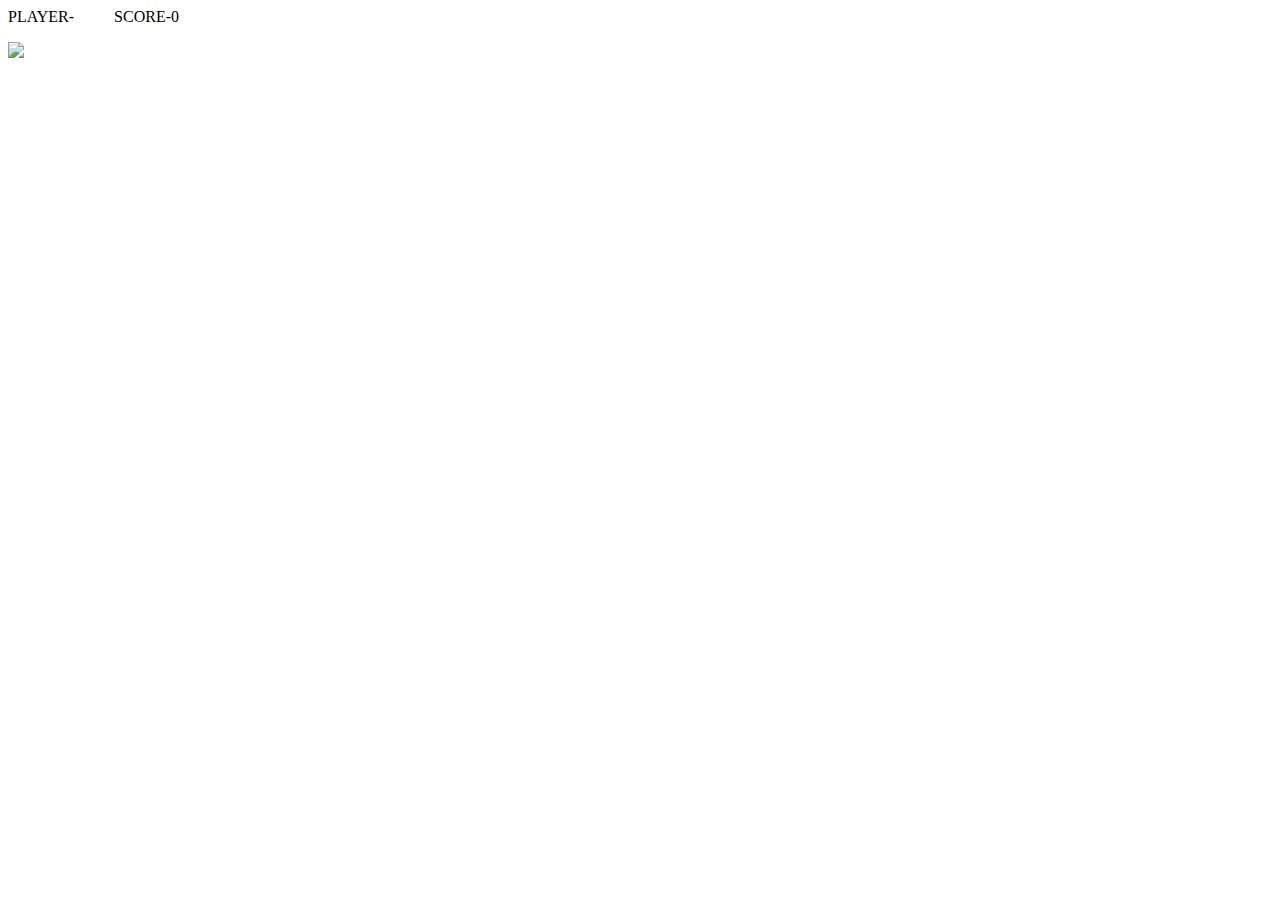
==== doodle-ship/index.html @ 0ebd4839 "Create index.html" ====
<html>
	<head>
		<title>Events</title>
		<meta name="viewport" content="width=device-width, initial-scale=1.0">
		<link rel="stylesheet" type="text/css" href="sp.css"></link>
	</head>
	<body>
		<div class = "info">
			<p>PLAYER-<span id="name"></span> &nbsp&nbsp&nbsp&nbsp&nbsp&nbsp&nbsp&nbsp SCORE-<span id="score">0</span></p>
		</div>
		<div class = "game-window">
			<img id = "player" src = "ufo.png"></img>
			<div class="robo">
				<div style='left:3vw;'></div>
				<div style='left:11vw;'></div>
				<div style='left:19vw;'></div>
				<div style='left:27vw;'></div>
				<div style='left:35vw;'></div>
				<div style='left:43vw;'></div>
				<div style='left:51vw;'></div>
				<div style='left:59vw;'></div>
				<div style='left:67vw;'></div>
				<div style='left:75vw;'></div>
				<div style='left:83vw;'></div>
				<div style='left:91vw;'></div>
			</div>
		</div>
		<script type="text/javascript" src="jssp.js"></script>
	</body>
</html>
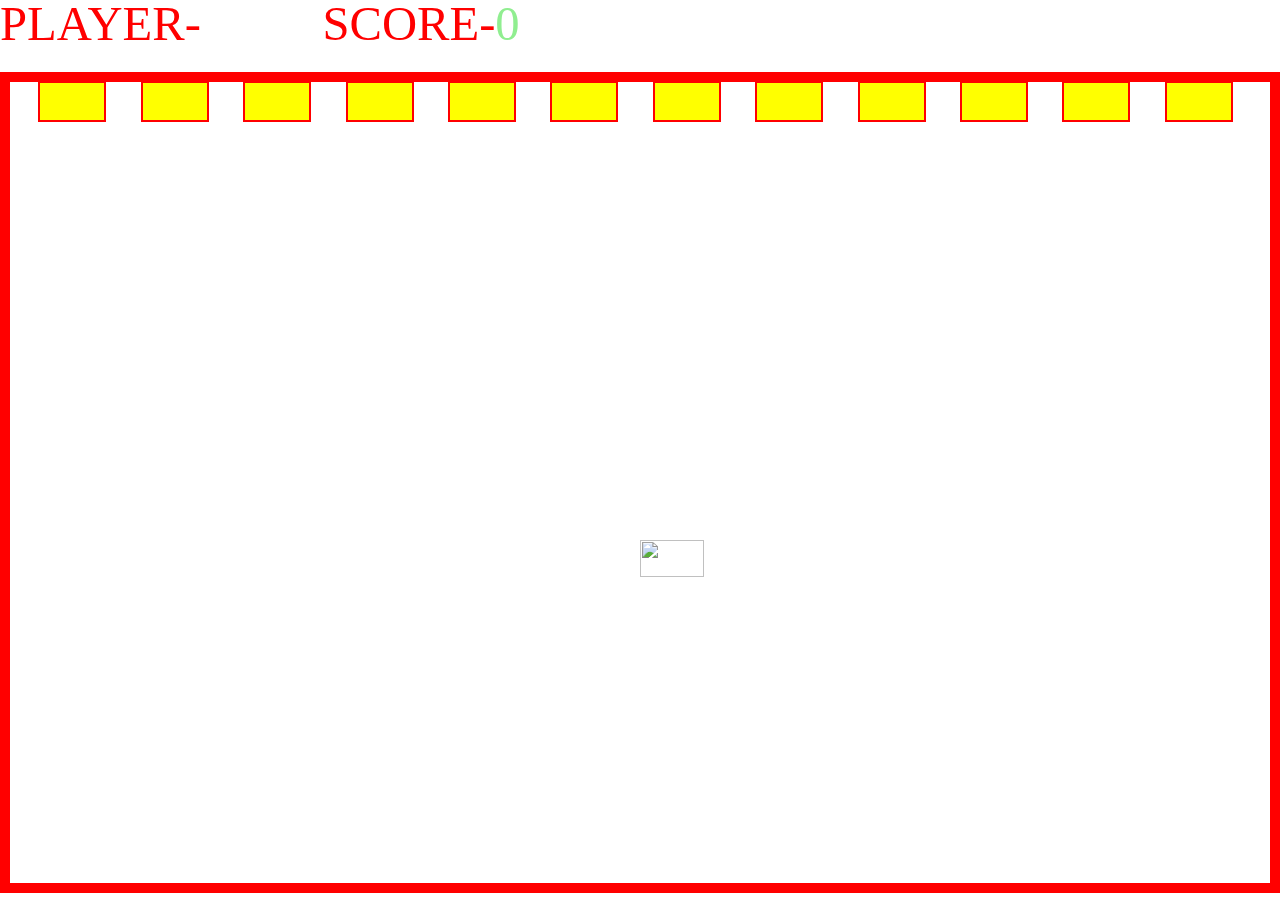
==== commit 81d501d2: "Update index.html" ====
--- a/doodle-ship/index.html
+++ b/doodle-ship/index.html
@@ -2,14 +2,14 @@
 	<head>
 		<title>Events</title>
 		<meta name="viewport" content="width=device-width, initial-scale=1.0">
-		<link rel="stylesheet" type="text/css" href="sp.css"></link>
+		<link rel="stylesheet" type="text/css" href="css-file.css"></link>
 	</head>
 	<body>
 		<div class = "info">
 			<p>PLAYER-<span id="name"></span> &nbsp&nbsp&nbsp&nbsp&nbsp&nbsp&nbsp&nbsp SCORE-<span id="score">0</span></p>
 		</div>
 		<div class = "game-window">
-			<img id = "player" src = "ufo.png"></img>
+			<img id = "player" src = "airplane.png"></img>
 			<div class="robo">
 				<div style='left:3vw;'></div>
 				<div style='left:11vw;'></div>
@@ -25,6 +25,6 @@
 				<div style='left:91vw;'></div>
 			</div>
 		</div>
-		<script type="text/javascript" src="jssp.js"></script>
+		<script type="text/javascript" src="js-file.js"></script>
 	</body>
 </html>
--- a/doodle-ship/css-file.css
+++ b/doodle-ship/css-file.css
@@ -0,0 +1,53 @@
+body
+{
+background-image: url('bp.png');
+margin: 0px;
+}
+
+.info
+{
+    height: 8vh;
+}
+
+.info>p
+{
+    position: absolute;
+    margin: 0px;
+    top: -0.5%;
+    color: red;
+    font-size:3.8vw;
+    font-family: Fantasy;
+
+}
+
+.info>p>span
+{
+    color: LightGreen;
+}
+
+.game-window
+{
+    border: 10px Solid Red;
+    height: 89vh
+}
+
+#player
+{
+    position: absolute;
+    top: 60vh;
+    left: 50vw;
+    height: 37px;
+    width: 5vw;
+}
+
+.robo>div
+{
+    position: absolute;
+    background-color: Yellow;
+    height: 37px;
+    width: 5vw;
+    top: 9vh;
+    border: 2px Solid Red;
+    margin: 0px;
+    z-index: -1;
+}
